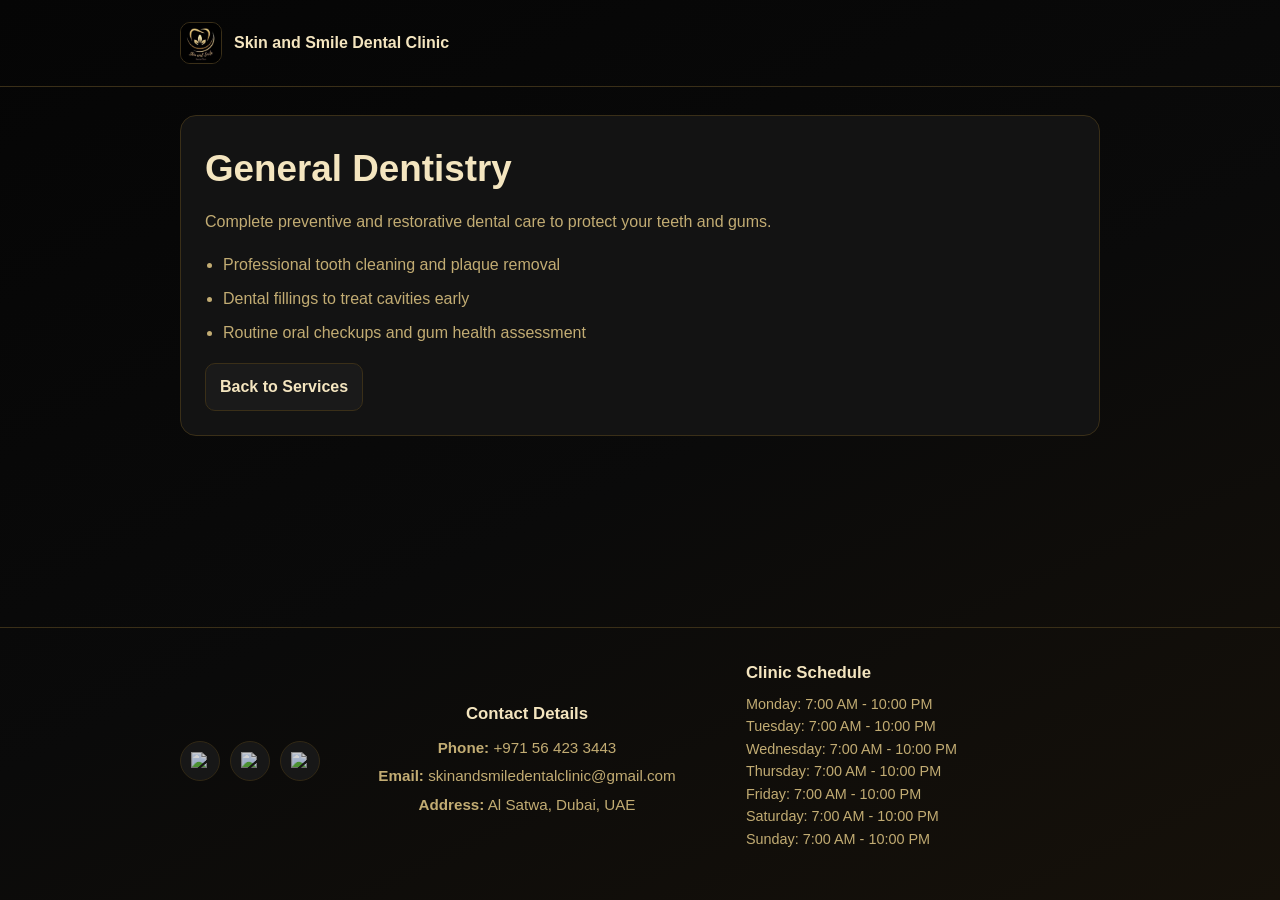
==== services/general-dentistry.html @ f829d51b "Add files via upload" ====
﻿<!DOCTYPE html>
<html lang="en">
<head>
    <meta charset="UTF-8">
    <meta name="viewport" content="width=device-width, initial-scale=1.0">
    <meta name="description" content="General dentistry services at Skin and Smile Dental Clinic in Dubai.">
    <title>General Dentistry | Skin and Smile Dental Clinic</title>
    <style>
        :root {
            --bg: #0a0a0a;
            --surface: #131313;
            --text: #f4e5bf;
            --muted: #c2ac73;
            --accent: #c9a24a;
            --line: #3a2f18;
        }
        * { box-sizing: border-box; margin: 0; padding: 0; }
        body {
            font-family: "Trebuchet MS", "Segoe UI", sans-serif;
            background: linear-gradient(155deg, #050505 0%, #0a0a0a 52%, #16110a 100%);
            color: var(--text);
            line-height: 1.6;
            min-height: 100vh;
            display: flex;
            flex-direction: column;
        }
        .container { width: min(920px, 92%); margin: 0 auto; }
        .top {
            padding: 22px 0;
            border-bottom: 1px solid var(--line);
            margin-bottom: 28px;
        }
        .brand { display: flex; align-items: center; gap: 12px; font-weight: 700; }
        .brand img { width: 42px; height: 42px; object-fit: cover; border-radius: 10px; border: 1px solid var(--line); }
        main {
            flex: 1;
        }
        .card {
            background: var(--surface);
            border: 1px solid var(--line);
            border-radius: 16px;
            padding: 24px;
        }
        h1 { font-size: clamp(1.7rem, 3vw, 2.3rem); margin-bottom: 10px; }
        p { color: var(--muted); margin-bottom: 18px; }
        ul { padding-left: 18px; color: var(--muted); margin-bottom: 18px; }
        li { margin-bottom: 8px; }
        .actions { display: flex; gap: 10px; flex-wrap: wrap; margin-top: 8px; }
        .btn {
            text-decoration: none;
            border-radius: 10px;
            border: 1px solid var(--line);
            padding: 10px 14px;
            color: var(--text);
            background: #1a1a1a;
            font-weight: 700;
        }
        .btn.primary { background: var(--accent); border-color: var(--accent); color: #111; }
        .site-footer {
            margin-top: 22px;
            border-top: 1px solid var(--line);
            padding: 18px 0 24px;
        }
        .footer-grid {
            display: grid;
            grid-template-columns: auto 1fr 1fr;
            align-items: center;
            gap: 24px;
        }
        .footer-brand {
            display: flex;
            justify-content: flex-start;
            align-items: center;
            height: 230px;
        }
        .footer-contact {
            text-align: center;
            display: flex;
            flex-direction: column;
            justify-content: center;
            height: 230px;
        }
        .footer-hours {
            text-align: left;
            display: flex;
            flex-direction: column;
            justify-content: center;
            height: 230px;
            padding-left: 12px;
        }
        .footer-contact h2,
        .footer-hours h2 {
            font-size: 1.05rem;
            margin-bottom: 8px;
            color: var(--text);
        }
        .footer-contact p {
            margin-bottom: 4px;
            color: var(--muted);
            font-size: 0.95rem;
        }
        .footer-hours ul {
            list-style: none;
            padding-left: 0;
            margin-bottom: 10px;
        }
        .footer-hours li {
            margin-bottom: 3px;
            color: var(--muted);
            font-size: 0.9rem;
            line-height: 1.35;
        }
        .footer-social {
            display: flex;
            gap: 10px;
        }
        .social-btn {
            width: 40px;
            height: 40px;
            display: grid;
            place-items: center;
            border-radius: 999px;
            border: 1px solid var(--line);
            background: #1a1a1a;
            opacity: 0.82;
            transition: opacity 0.2s ease, transform 0.2s ease;
        }
        .social-btn:hover {
            opacity: 1;
            transform: translateY(-2px);
        }
        .social-btn img {
            width: 18px;
            height: 18px;
            display: block;
        }
        @media (max-width: 720px) {
            .footer-grid {
                grid-template-columns: 1fr;
                text-align: center;
            }
            .footer-brand,
            .footer-contact,
            .footer-hours {
                height: auto;
            }
            .footer-hours {
                text-align: center;
            }
            .footer-social {
                margin: 0 auto;
            }
        }
    </style>
</head>
<body>
    <header class="top">
        <div class="container brand">
            <img src="../clinic-logo.jpg" alt="Clinic logo">
            <span>Skin and Smile Dental Clinic</span>
        </div>
    </header>

    <main class="container">
        <section class="card">
            <h1>General Dentistry</h1>
            <p>Complete preventive and restorative dental care to protect your teeth and gums.</p>
            <ul>
                <li>Professional tooth cleaning and plaque removal</li>
                <li>Dental fillings to treat cavities early</li>
                <li>Routine oral checkups and gum health assessment</li>
            </ul>
            <div class="actions">
                <a class="btn" href="../index.html#services">Back to Services</a>
            </div>
        </section>
    </main>

    <footer class="site-footer">
        <div class="container footer-grid">
            <div class="footer-brand">
                <div class="footer-social" aria-label="Social media links">
                    <a class="social-btn" href="https://wa.me/971564233443?text=Hi%20Skin%20and%20Smile%20Dental%20Clinic%2C%20I%20want%20to%20book%20an%20appointment." target="_blank" rel="noopener noreferrer" aria-label="WhatsApp">
                        <img src="https://cdn.simpleicons.org/whatsapp/25D366" alt="WhatsApp">
                    </a>
                    <a class="social-btn" href="https://www.facebook.com/profile.php?id=61550576527032" target="_blank" rel="noopener noreferrer" aria-label="Facebook">
                        <img src="https://cdn.simpleicons.org/facebook/1877F2" alt="Facebook">
                    </a>
                    <a class="social-btn" href="https://www.instagram.com/skinandsmiledentalclinic/" target="_blank" rel="noopener noreferrer" aria-label="Instagram">
                        <img src="https://cdn.simpleicons.org/instagram/E4405F" alt="Instagram">
                    </a>
                </div>
            </div>
            <div class="footer-contact">
                <h2>Contact Details</h2>
                <p><strong>Phone:</strong> +971 56 423 3443</p>
                <p><strong>Email:</strong> skinandsmiledentalclinic@gmail.com</p>
                <p><strong>Address:</strong> Al Satwa, Dubai, UAE</p>
            </div>
            <div class="footer-hours">
                <h2>Clinic Schedule</h2>
                <ul>
                    <li>Monday: 7:00 AM - 10:00 PM</li>
                    <li>Tuesday: 7:00 AM - 10:00 PM</li>
                    <li>Wednesday: 7:00 AM - 10:00 PM</li>
                    <li>Thursday: 7:00 AM - 10:00 PM</li>
                    <li>Friday: 7:00 AM - 10:00 PM</li>
                    <li>Saturday: 7:00 AM - 10:00 PM</li>
                    <li>Sunday: 7:00 AM - 10:00 PM</li>
                </ul>
            </div>
        </div>
    </footer>
</body>
</html>
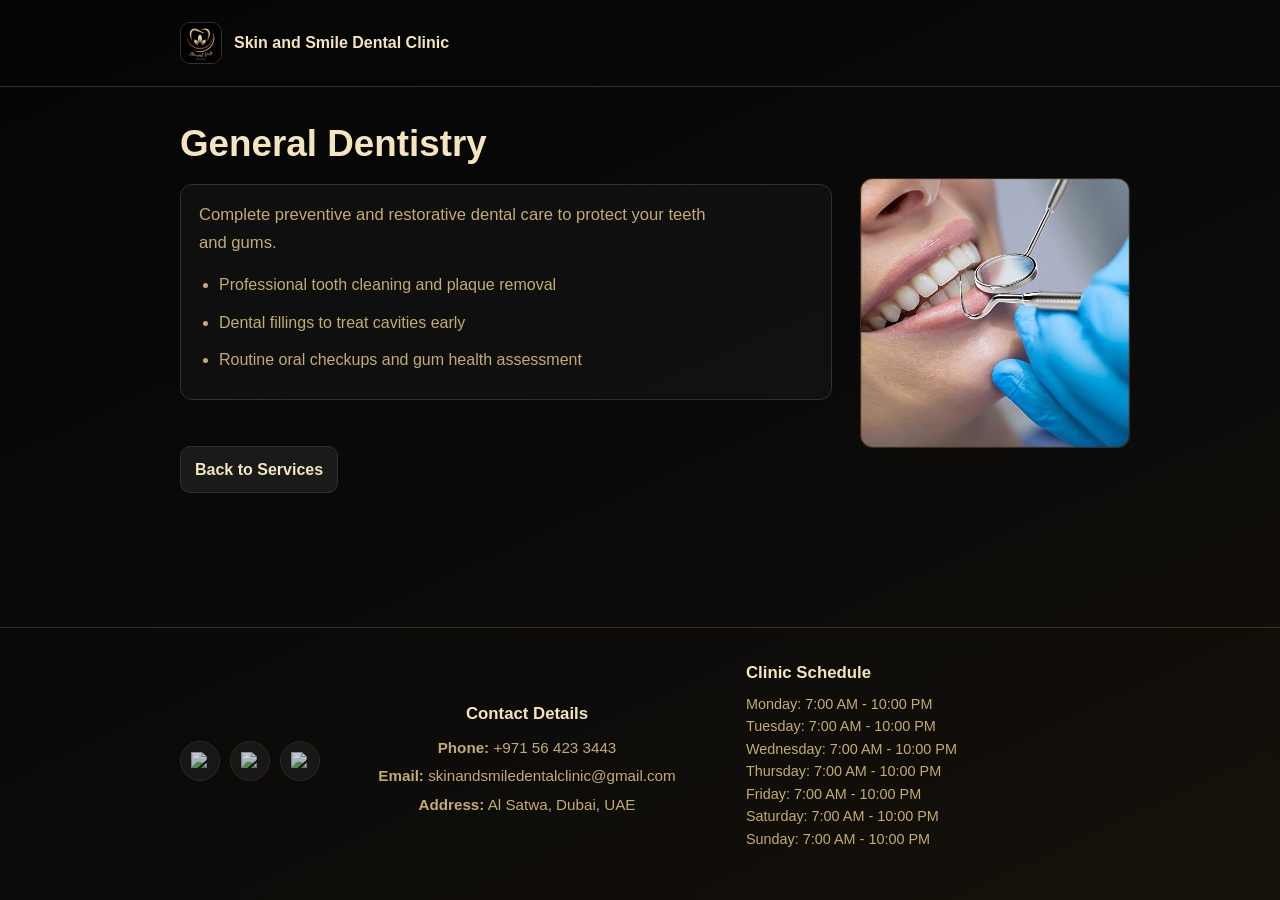
==== commit 222d1dfa: "Update website content and styles" ====
--- a/services/general-dentistry.html
+++ b/services/general-dentistry.html
@@ -6,6 +6,7 @@
     <meta name="description" content="General dentistry services at Skin and Smile Dental Clinic in Dubai.">
     <title>General Dentistry | Skin and Smile Dental Clinic</title>
     <style>
+        /* Color settings used across this page */
         :root {
             --bg: #0a0a0a;
             --surface: #131313;
@@ -14,6 +15,7 @@
             --accent: #c9a24a;
             --line: #3a2f18;
         }
+        /* Base reset + page-level defaults */
         * { box-sizing: border-box; margin: 0; padding: 0; }
         body {
             font-family: "Trebuchet MS", "Segoe UI", sans-serif;
@@ -25,6 +27,7 @@
             flex-direction: column;
         }
         .container { width: min(920px, 92%); margin: 0 auto; }
+        /* Top bar with clinic name/logo */
         .top {
             padding: 22px 0;
             border-bottom: 1px solid var(--line);
@@ -35,16 +38,61 @@
         main {
             flex: 1;
         }
-        .card {
+        /* Main service card wrapper */
+       /* .card {
             background: var(--surface);
             border: 1px solid var(--line);
             border-radius: 16px;
             padding: 24px;
+        }
+        /* Service text + image layout */
+        .service-content {
+            display: grid;
+            grid-template-columns: 1fr auto;
+            gap: 18px;
+            align-items: start;
+        }
+        .service-text p,
+        .service-text ul {
+            max-width: 60ch;
+        }
+        .service-text {
+            border: 1px solid var(--line);
+            border-radius: 12px;
+            padding: 16px 18px;
+            background: rgba(26, 26, 26, 0.45);
+            line-height: 1.7;
+        }
+        .service-text p {
+            margin-bottom: 14px;
+            font-size: 1.04rem;
+            text-wrap: pretty;
+        }
+        .service-text ul {
+            margin-bottom: 0;
+            padding-left: 20px;
+        }
+        .service-text li {
+            margin-bottom: 10px;
+        }
+        /* Service photo on right side (desktop) */
+        .service-photo {
+            display: block;
+            width: min(100%, 340px);
+            max-width: 100%;
+            max-height: 250px;
+            object-fit: cover;
+            border-radius: 12px;
+            border: 1px solid var(--line);
+            margin: 4px 0 0;
+            transform: translateX(20px) scale(1.08);
+            transform-origin: center;
         }
         h1 { font-size: clamp(1.7rem, 3vw, 2.3rem); margin-bottom: 10px; }
         p { color: var(--muted); margin-bottom: 18px; }
         ul { padding-left: 18px; color: var(--muted); margin-bottom: 18px; }
         li { margin-bottom: 8px; }
+        /* Button row under service content */
         .actions { display: flex; gap: 10px; flex-wrap: wrap; margin-top: 8px; }
         .btn {
             text-decoration: none;
@@ -56,6 +104,7 @@
             font-weight: 700;
         }
         .btn.primary { background: var(--accent); border-color: var(--accent); color: #111; }
+        /* Footer with socials/contact/hours */
         .site-footer {
             margin-top: 22px;
             border-top: 1px solid var(--line);
@@ -134,7 +183,17 @@
             height: 18px;
             display: block;
         }
+        /* Mobile adjustments */
         @media (max-width: 720px) {
+            .service-content {
+                grid-template-columns: 1fr;
+            }
+            .service-photo {
+                width: 100%;
+                max-height: 280px;
+                margin: 2px 0 16px;
+                transform: none;
+            }
             .footer-grid {
                 grid-template-columns: 1fr;
                 text-align: center;
@@ -154,6 +213,7 @@
     </style>
 </head>
 <body>
+    <!-- HEADER: clinic logo and name -->
     <header class="top">
         <div class="container brand">
             <img src="../clinic-logo.jpg" alt="Clinic logo">
@@ -161,21 +221,33 @@
         </div>
     </header>
 
+    <!-- MAIN SERVICE CONTENT: edit title, description, bullet points, and image here -->
     <main class="container">
         <section class="card">
+            <!-- Service page title -->
             <h1>General Dentistry</h1>
-            <p>Complete preventive and restorative dental care to protect your teeth and gums.</p>
-            <ul>
-                <li>Professional tooth cleaning and plaque removal</li>
-                <li>Dental fillings to treat cavities early</li>
-                <li>Routine oral checkups and gum health assessment</li>
-            </ul>
+            <div class="service-content">
+                <div class="service-text">
+                    <!-- Main service description paragraph -->
+                    <p>Complete preventive and restorative dental care to protect your teeth and gums.</p>
+                    <!-- Service bullet points -->
+                    <ul>
+                        <li>Professional tooth cleaning and plaque removal</li>
+                        <li>Dental fillings to treat cavities early</li>
+                        <li>Routine oral checkups and gum health assessment</li>
+                    </ul>
+                </div>
+                <!-- Service image: change src + alt text -->
+                <img class="service-photo" src="../generaldentist.jpg" alt="General dentistry treatment at Skin and Smile Dental Clinic">
+            </div>
+            <!-- Action buttons -->
             <div class="actions">
                 <a class="btn" href="../index.html#services">Back to Services</a>
             </div>
         </section>
     </main>
 
+    <!-- FOOTER: social links, contact details, and clinic schedule -->
     <footer class="site-footer">
         <div class="container footer-grid">
             <div class="footer-brand">
@@ -213,4 +285,3 @@
     </footer>
 </body>
 </html>
-
